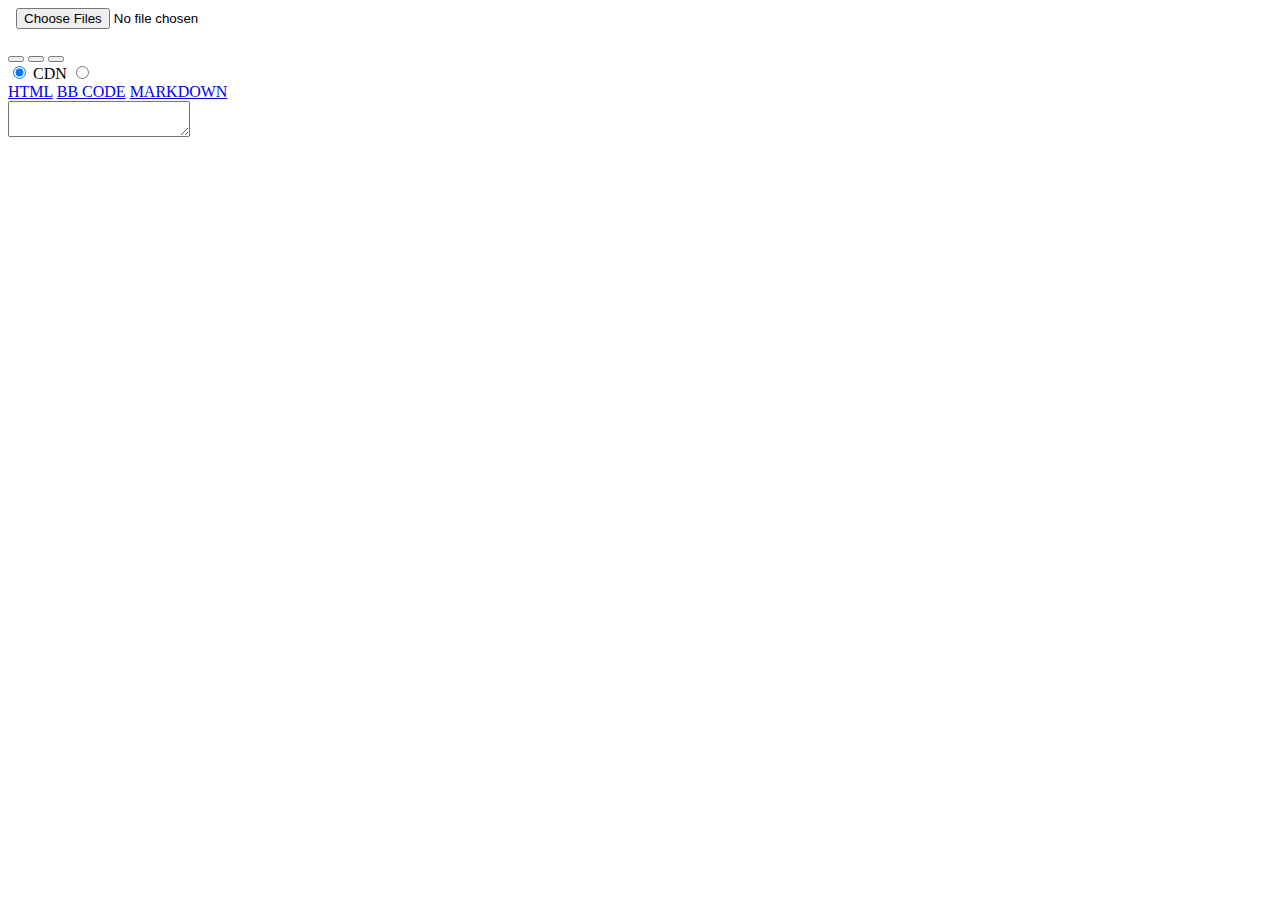
==== src/main/resources/templates/index.html @ cb821ef3 "Add spring security" ====
<html xmlns="http://www.w3.org/1999/xhtml"
      xmlns:th="http://www.thymeleaf.org"
      xmlns:layout="http://www.ultraq.net.nz/thymeleaf/layout"
      layout:decorator="layout">
<div class="content" layout:fragment="content">
    <div class="main">
        <div id="hidden-block">
            <input type="hidden" id="cdnHost" th:value="${@adminProperties.cdnHost}"/>
            <input type="hidden" id="imgHost" th:value="${@adminProperties.imgHost}"/>
            <input type="hidden" id="httpsHost" th:value="${@adminProperties.httpsHost}"/>
        </div>
        <div class="container">
            <div class="uploader-div">
                <form class="uploader-form" method="post" action="image/upload" enctype="multipart/form-data">
                    <div>
                        <h3 th:text="#{index.dragOr}"></h3>
                        <a class="btn btn-primary uploader-browse-button" th:text="#{index.selectImage}"></a>&nbsp;
                        <input
                                type="file"
                                class="uploader-form-file"
                                name="image"
                                multiple="multiple"/>
                    </div>
                    <div id="fileList"></div>
                    <input type="hidden" th:name="${_csrf.parameterName}" th:value="${_csrf.token}"/>
                </form>
            </div>
        </div>
    </div>
    <div class="uploader-links-container hide">
        <div class="container ">

            <div class="panel panel-default uploader-links-panel">
                <div class="panel-heading">
                    <span th:text="#{index.youSelected}" th:remove="tag"></span> <span class="count-result"></span>
                    <span th:text="#{index.totalImage}" th:remove="tag"></span>
                    <button class="btn btn-default btn-xs select-all-btn" th:text="#{index.selectAll}"></button>
                    <button class="btn btn-default btn-xs unselect-all-btn" th:text="#{index.cancel}"></button>
                    <button class="btn btn-default btn-xs copy-all-btn" id="copy_all_btn"
                            data-clipboard-target="links-result" th:text="#{index.copy}">
                    </button>
                    <div class="btn-group" data-toggle="buttons" id="urlModeGroup">
                        <label class="btn btn-xs active btn-default">
                            <input type="radio" name="urlMode" class="urlMode" id="cdnUrlMode" autocomplete="off"
                                   checked="checked"/>
                            CDN
                        </label>
                        <label class="btn btn-xs btn-default">
                            <input type="radio" name="urlMode" class="urlMode" id="simpleUrlMode" autocomplete="off"
                                   th:text="#{index.simple}"/>
                        </label>
                    </div>

                </div>
                <div class="panel-body">
                    <div class="links-left">
                        <div class="list-group">
                            <a href="javascript:void(0)" class="list-group-item active origin-btn"
                               th:text="#{index.originUrl}"></a> <a
                                href="javascript:void(0)" class="list-group-item html-btn">HTML</a>
                            <a href="javascript:void(0)" class="list-group-item bb-btn">BB CODE</a>
                            <a href="javascript:void(0)" class="list-group-item md-btn">MARKDOWN</a>
                        </div>
                    </div>
                    <div class="links-right">
                        <textarea id="links-result" readonly="readonly"></textarea>
                    </div>
                </div>
            </div>
        </div>
    </div>
</div>
</html>
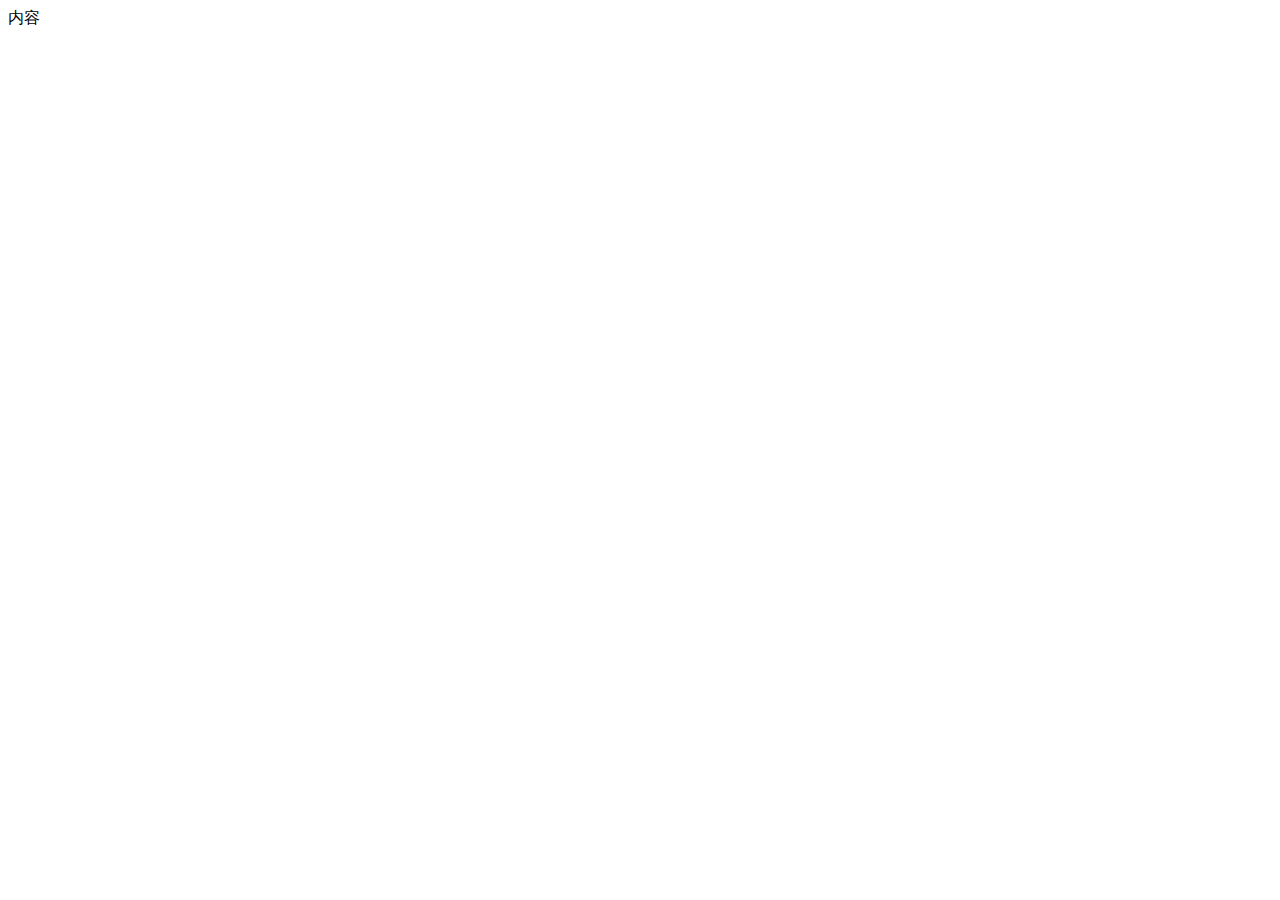
==== commit 36942f62: "Add login and register" ====
--- a/src/main/resources/templates/index.html
+++ b/src/main/resources/templates/index.html
@@ -4,69 +4,8 @@
       layout:decorator="layout">
 <div class="content" layout:fragment="content">
     <div class="main">
-        <div id="hidden-block">
-            <input type="hidden" id="cdnHost" th:value="${@adminProperties.cdnHost}"/>
-            <input type="hidden" id="imgHost" th:value="${@adminProperties.imgHost}"/>
-            <input type="hidden" id="httpsHost" th:value="${@adminProperties.httpsHost}"/>
-        </div>
         <div class="container">
-            <div class="uploader-div">
-                <form class="uploader-form" method="post" action="image/upload" enctype="multipart/form-data">
-                    <div>
-                        <h3 th:text="#{index.dragOr}"></h3>
-                        <a class="btn btn-primary uploader-browse-button" th:text="#{index.selectImage}"></a>&nbsp;
-                        <input
-                                type="file"
-                                class="uploader-form-file"
-                                name="image"
-                                multiple="multiple"/>
-                    </div>
-                    <div id="fileList"></div>
-                    <input type="hidden" th:name="${_csrf.parameterName}" th:value="${_csrf.token}"/>
-                </form>
-            </div>
-        </div>
-    </div>
-    <div class="uploader-links-container hide">
-        <div class="container ">
-
-            <div class="panel panel-default uploader-links-panel">
-                <div class="panel-heading">
-                    <span th:text="#{index.youSelected}" th:remove="tag"></span> <span class="count-result"></span>
-                    <span th:text="#{index.totalImage}" th:remove="tag"></span>
-                    <button class="btn btn-default btn-xs select-all-btn" th:text="#{index.selectAll}"></button>
-                    <button class="btn btn-default btn-xs unselect-all-btn" th:text="#{index.cancel}"></button>
-                    <button class="btn btn-default btn-xs copy-all-btn" id="copy_all_btn"
-                            data-clipboard-target="links-result" th:text="#{index.copy}">
-                    </button>
-                    <div class="btn-group" data-toggle="buttons" id="urlModeGroup">
-                        <label class="btn btn-xs active btn-default">
-                            <input type="radio" name="urlMode" class="urlMode" id="cdnUrlMode" autocomplete="off"
-                                   checked="checked"/>
-                            CDN
-                        </label>
-                        <label class="btn btn-xs btn-default">
-                            <input type="radio" name="urlMode" class="urlMode" id="simpleUrlMode" autocomplete="off"
-                                   th:text="#{index.simple}"/>
-                        </label>
-                    </div>
-
-                </div>
-                <div class="panel-body">
-                    <div class="links-left">
-                        <div class="list-group">
-                            <a href="javascript:void(0)" class="list-group-item active origin-btn"
-                               th:text="#{index.originUrl}"></a> <a
-                                href="javascript:void(0)" class="list-group-item html-btn">HTML</a>
-                            <a href="javascript:void(0)" class="list-group-item bb-btn">BB CODE</a>
-                            <a href="javascript:void(0)" class="list-group-item md-btn">MARKDOWN</a>
-                        </div>
-                    </div>
-                    <div class="links-right">
-                        <textarea id="links-result" readonly="readonly"></textarea>
-                    </div>
-                </div>
-            </div>
+            内容
         </div>
     </div>
 </div>
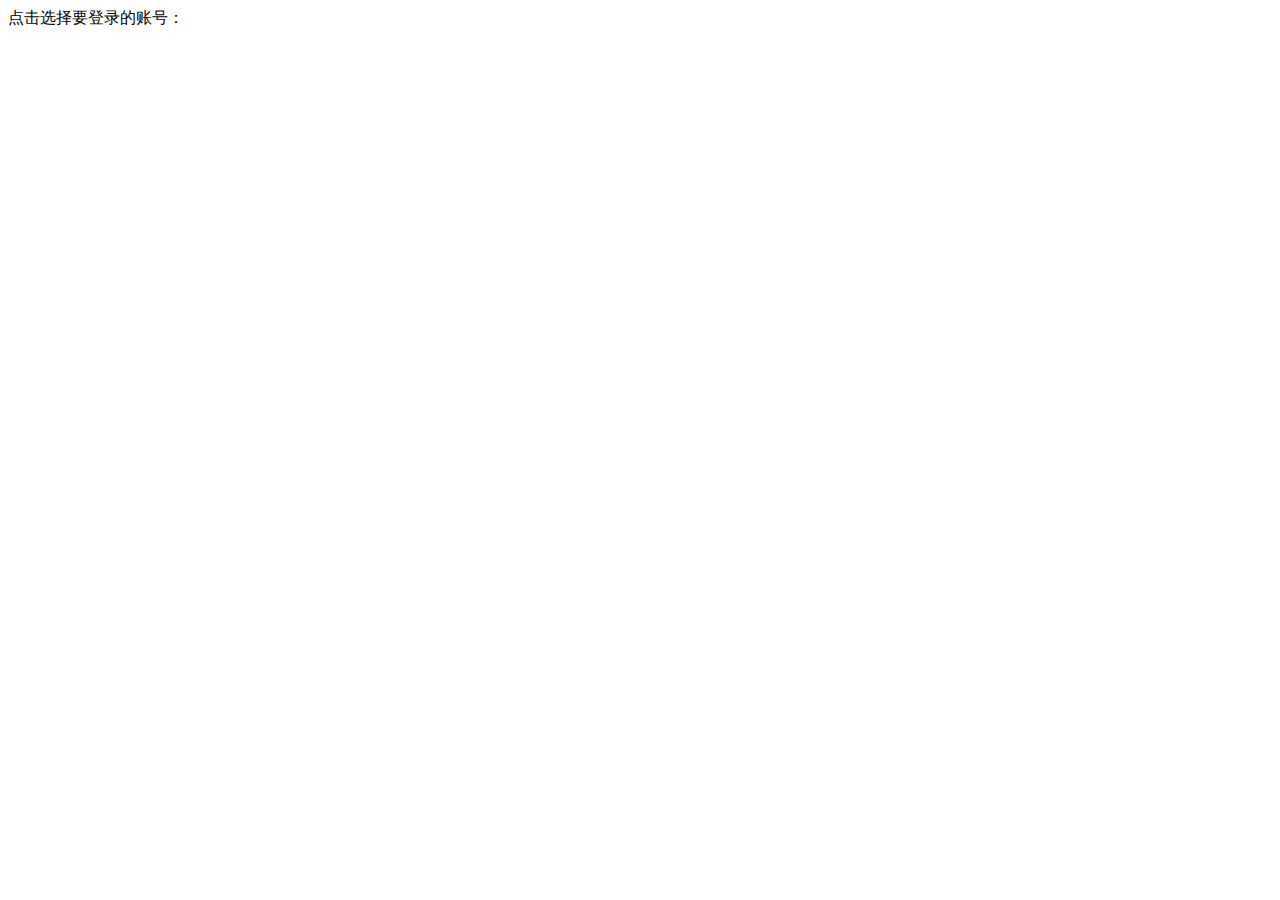
==== commit 57b1e2e3: "添加增删改查页面" ====
--- a/src/main/resources/templates/index.html
+++ b/src/main/resources/templates/index.html
@@ -5,7 +5,8 @@
 <div class="content" layout:fragment="content">
     <div class="main">
         <div class="container">
-            内容
+           点击选择要登录的账号：
+
         </div>
     </div>
 </div>
